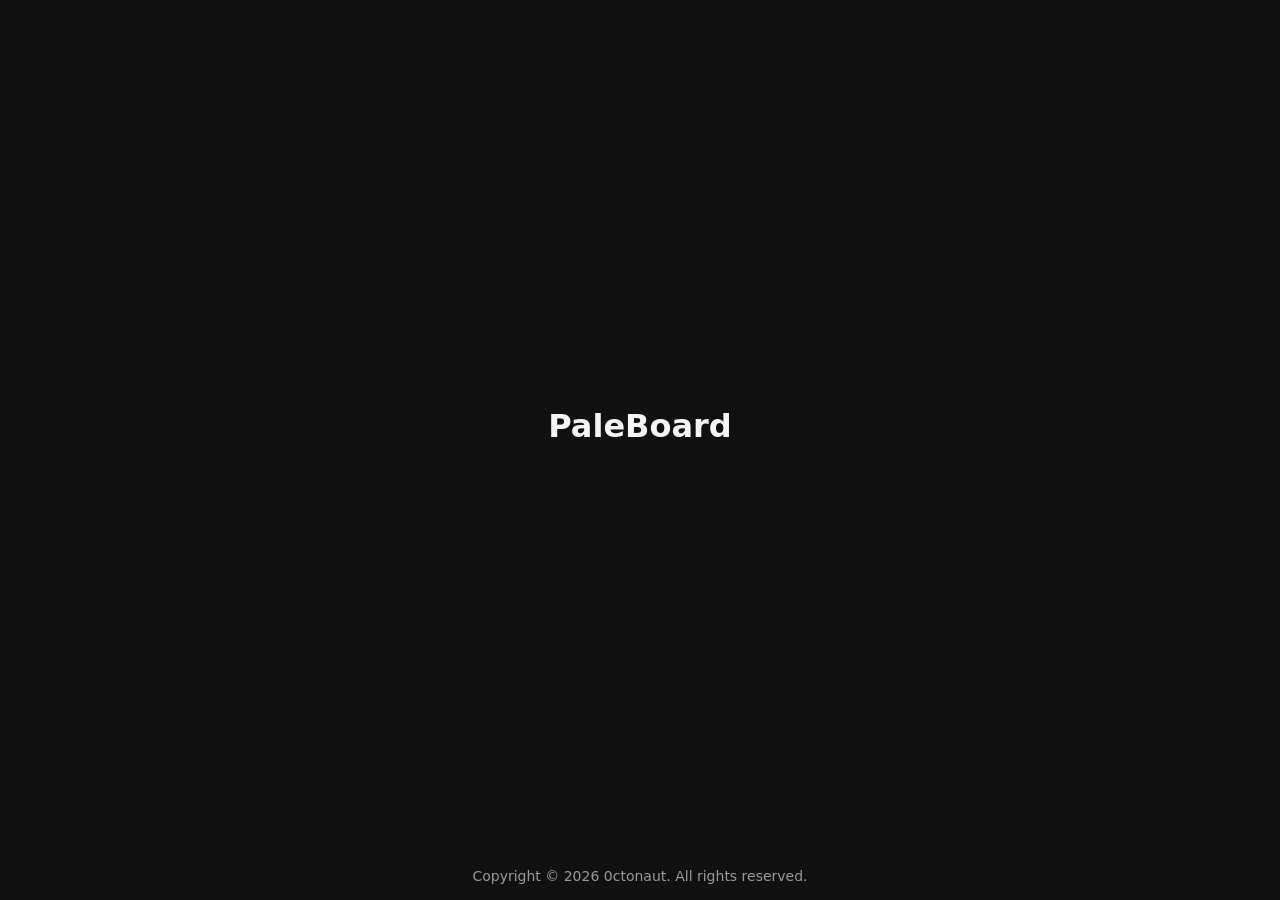
==== index.html @ aa0af2c7 "chore: initialize Pages branch" ====
<!doctype html>
<html lang="zh-CN">
  <head>
    <meta charset="UTF-8" />
    <meta name="viewport" content="width=device-width, initial-scale=1.0" />
    <title>PaleBoard</title>
    <style>
      :root {
        color: #f5f5f5;
        background: #111;
        font-family: system-ui, sans-serif;
      }

      body {
        min-height: 100vh;
        margin: 0;
        display: grid;
        grid-template-rows: 1fr auto;
      }

      main {
        display: grid;
        place-items: center;
      }

      footer {
        padding: 1rem;
        color: #999;
        text-align: center;
        font-size: 0.875rem;
      }
    </style>
  </head>
  <body>
    <main>
      <h1>PaleBoard</h1>
    </main>
    <footer>Copyright © 2026 0ctonaut. All rights reserved.</footer>
  </body>
</html>
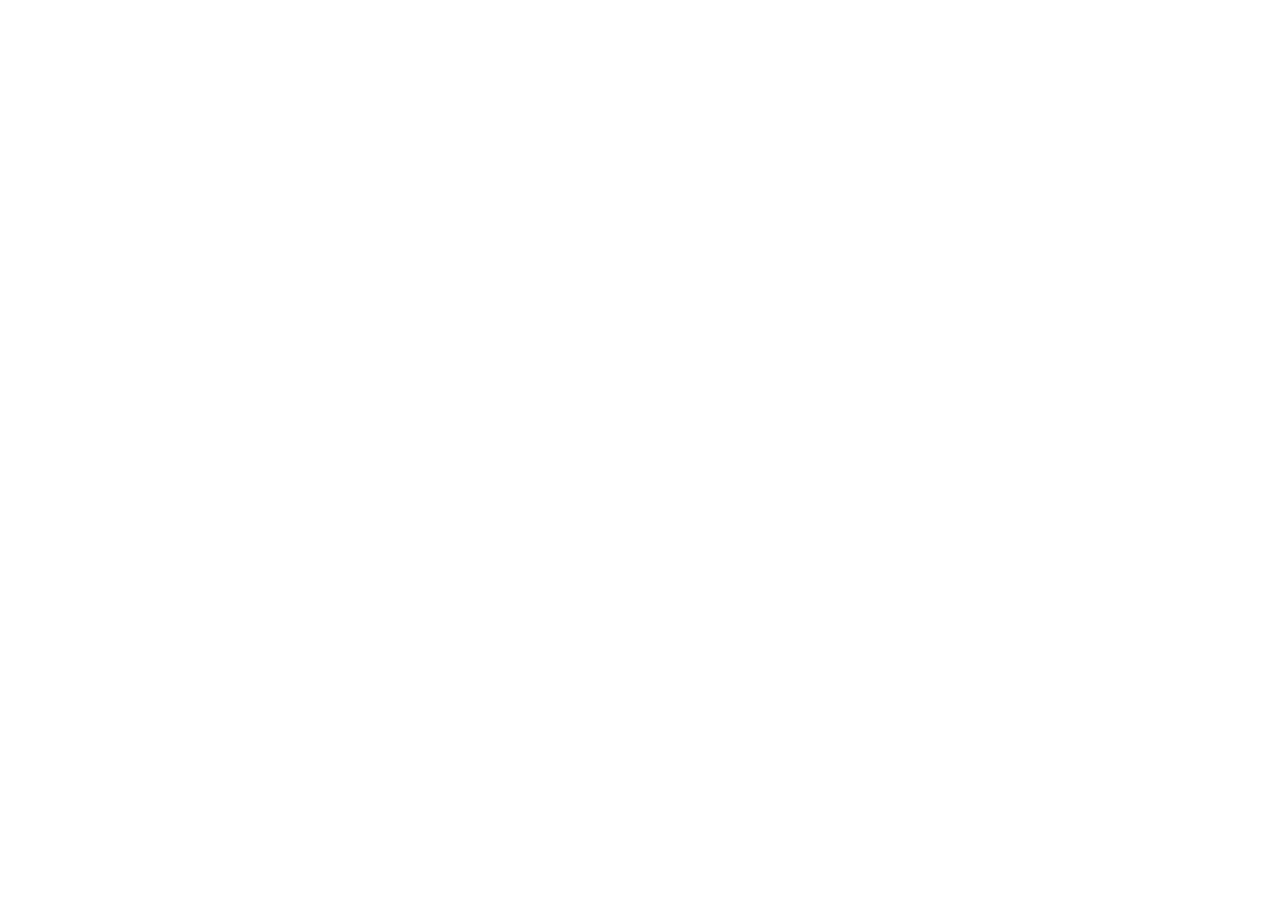
==== commit b9f0857e: "deploy: e7d2f9f6e397d8bd163de67e2b30bd7dfdd6e4ec" ====
--- a/index.html
+++ b/index.html
@@ -3,38 +3,15 @@
   <head>
     <meta charset="UTF-8" />
     <meta name="viewport" content="width=device-width, initial-scale=1.0" />
+    <meta
+      name="description"
+      content="PaleBoard：二维无限画布与三维模型处理流水线。"
+    />
     <title>PaleBoard</title>
-    <style>
-      :root {
-        color: #f5f5f5;
-        background: #111;
-        font-family: system-ui, sans-serif;
-      }
-
-      body {
-        min-height: 100vh;
-        margin: 0;
-        display: grid;
-        grid-template-rows: 1fr auto;
-      }
-
-      main {
-        display: grid;
-        place-items: center;
-      }
-
-      footer {
-        padding: 1rem;
-        color: #999;
-        text-align: center;
-        font-size: 0.875rem;
-      }
-    </style>
+    <script type="module" crossorigin src="/PaleBoard/assets/index-BTCJsL_B.js"></script>
+    <link rel="stylesheet" crossorigin href="/PaleBoard/assets/index-ZlOJp3RG.css">
   </head>
   <body>
-    <main>
-      <h1>PaleBoard</h1>
-    </main>
-    <footer>Copyright © 2026 0ctonaut. All rights reserved.</footer>
+    <div id="root"></div>
   </body>
 </html>
